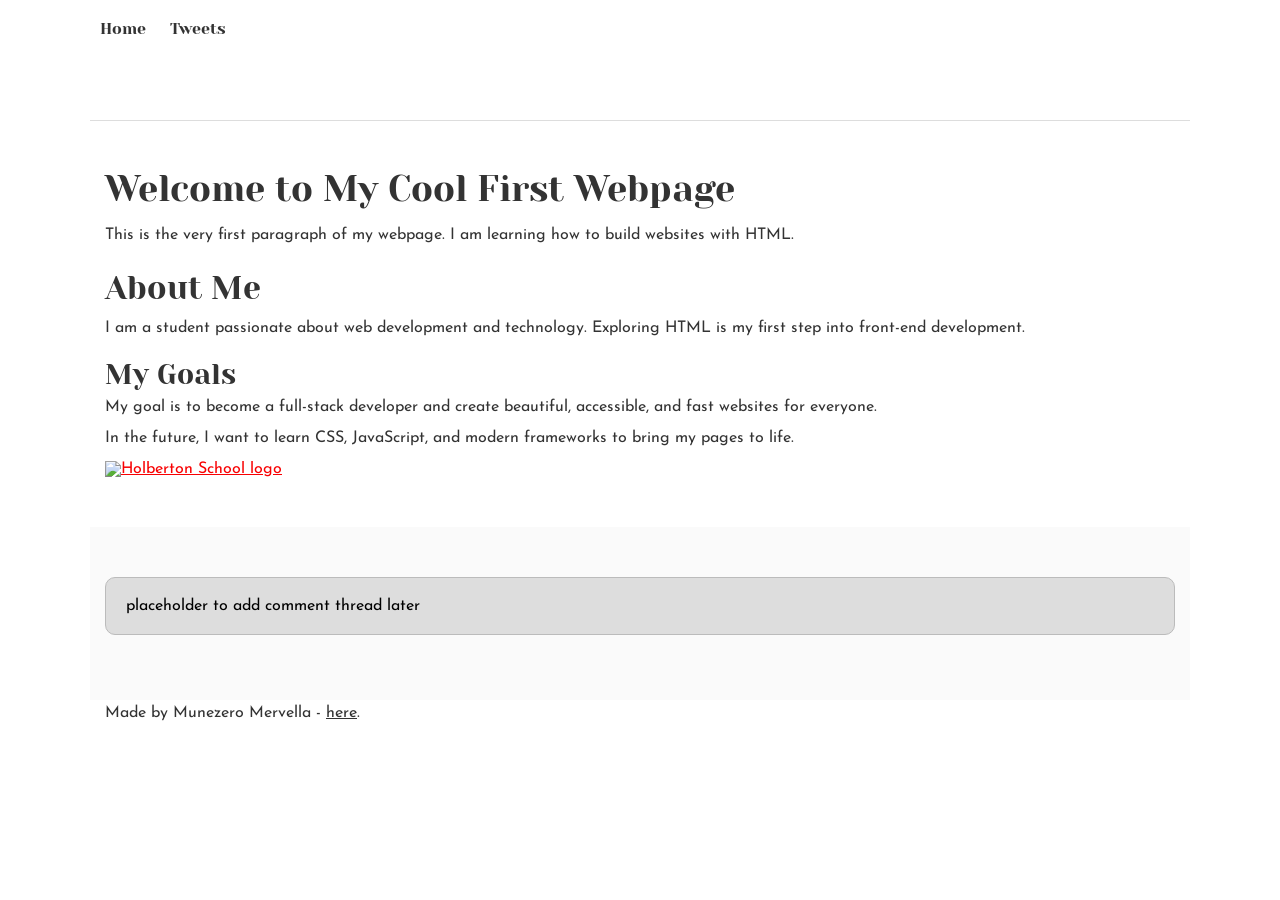
==== css_basic/index.html @ 6ea4efe0 "Add css_basic directory with base.css, styles.css and linked pages" ====
<!DOCTYPE html>
<html lang="en">
<head>
    <meta charset="UTF-8">
    <title>My First Webpage</title>
    <link href="base.css" rel="stylesheet">
    <link href="styles.css" rel="stylesheet">
</head>
<body>
    <header>
        <ul>
            <li><a href="index.html">Home</a></li>
            <li><a href="tweets.html">Tweets</a></li>
        </ul>
    </header>
    <main>
        <article>
            <h1>Welcome to My Cool First Webpage</h1>
            <p>This is the very first paragraph of my webpage. I am learning how to build websites with HTML.</p>
            <h2>About Me</h2>
            <p>I am a student passionate about web development and technology. Exploring HTML is my first step into front-end development.</p>
            <h3>My Goals</h3>
            <p>My goal is to become a full-stack developer and create beautiful, accessible, and fast websites for everyone.</p>
            <p>In the future, I want to learn CSS, JavaScript, and modern frameworks to bring my pages to life.</p>
            <a href="https://www.holbertonschool.com/"><img src="https://www.holbertonschool.com/holberton-logo.png" alt="Holberton School logo"></a>
        </article>
        <aside>
            <p>placeholder to add comment thread later</p>
        </aside>
    </main>
    <footer>
        <p>Made by Munezero Mervella - <a href="https://github.com/mmarvellio77" target="_blank">here</a>.</p>
    </footer>
</body>
</html>
---- css_basic/base.css ----
/* Importing webfonts */
/* (If you're learning CSS, you should disregard that) */

@import url(https://fonts.googleapis.com/css?family=Yeseva+One);
@import url(https://fonts.googleapis.com/css?family=Josefin+Sans:400,700,700italic,400italic);


/* CSS reset rules */

html, body {
	height: 100%;
	min-height: 100%;
}
html, body, div, span, applet, object, iframe,
h1, h2, h3, h4, h5, h6, p, blockquote, pre,
a, abbr, acronym, address, big, cite, code,
del, dfn, img, ins, kbd, q, s, samp,
small, strike, sub, sup, tt, var,
b, u, i, center,
dl, dt, dd,
fieldset, form, label, legend,
table, caption, tbody, tfoot, thead, tr, th, td,
article, aside, canvas, details, embed, 
figure, figcaption, footer, header, hgroup, 
menu, nav, output, ruby, section, summary,
time, mark, audio, video {
	margin: 0;
	padding: 0;
	border: 0;
	font-size: 100%;
	font: inherit;
	vertical-align: baseline;
}
/* HTML5 display-role reset for older browsers */
article, aside, details, figcaption, figure, 
footer, header, hgroup, menu, nav, section {
	display: block;
}
body {
	line-height: 1;
}
blockquote, q {
	quotes: none;
}
blockquote:before, blockquote:after,
q:before, q:after {
	content: '';
	content: none;
}
table {
	border-collapse: collapse;
	border-spacing: 0;
}


/* Fonts and colors */

body {
	font-family: 'Josefin Sans', serif;
	color: rgba(0, 0, 0, 0.8);
}
h1, h2, h3, h4, h5, h6, header {
	font-family: 'Yeseva One', sans-serif;
}
article {
}
header {
	border-bottom: 1px solid rgb(221,221,221);
	transition: border-bottom-color 1s ease;
}
header a {
	color: rgba(0, 0, 0, 0.8);
}
aside {
	background: #FAFAFA;
}
aside p {
	border: 1px solid #bbb;
	background: #ddd;
	color: black;
}
footer a {
	color: rgba(0, 0, 0, 0.8);
}
a {
	color: #F80002;
}


/* Positioning and margins */

@media (min-width: 1100px) {
	body {
		width: 1100px;
		margin: 0 auto;
	}
}

article {
	padding: 50px 15px;
}
article > *:first-child {
	margin-top: 0;
}
aside {
	padding: 50px 15px;
}
header .right {
	float: right;
	margin: 0 10px 15px;
}


/* Header */
header {
	padding: 20px 0;
	height: 80px;
}
header ul {
	list-style: none;
	margin: 0;
	padding: 0;
}
header li {
	display: inline;
	vertical-align:middle;
}
header li:first-child {
	margin: 0;
}
header li a {
	margin: 0 10px;
}
header li.logo {
	font-size: 36px;
}
header a {
	text-decoration: none;
}


/* Aside */

aside p {
	border-radius: 10px;
	padding: 20px 20px;
}


/* Footer */

footer {
	padding: 5px 15px;
	height: 80px;
}


/* Text styles and margins */

p {
	margin-bottom: 15px;
}
h1 {
	font-size: 36px;
	margin: 40px 0 20px;
}
h2 {
	font-size: 32px;
	margin: 30px 0 15px;
}
h3 {
	font-size: 28px;
	margin: 25px 0 10px;
}
h4 {
	font-size: 20px;
	font-weight: bold;
	margin: 20px 0 10px;
}
h5 {
	font-size: 18px;
	font-weight: bold;
	margin: 15px 0 10px;
}
h6 {
	font-weight: bold;
	margin: 5px 0;
}

@media (max-width: 800px) {
  body.works_on_smartphone {
  	display: block;
  }
  body.works_on_smartphone main {
  	display: block;
  }
  header .right {
  	float: none;
  }
}
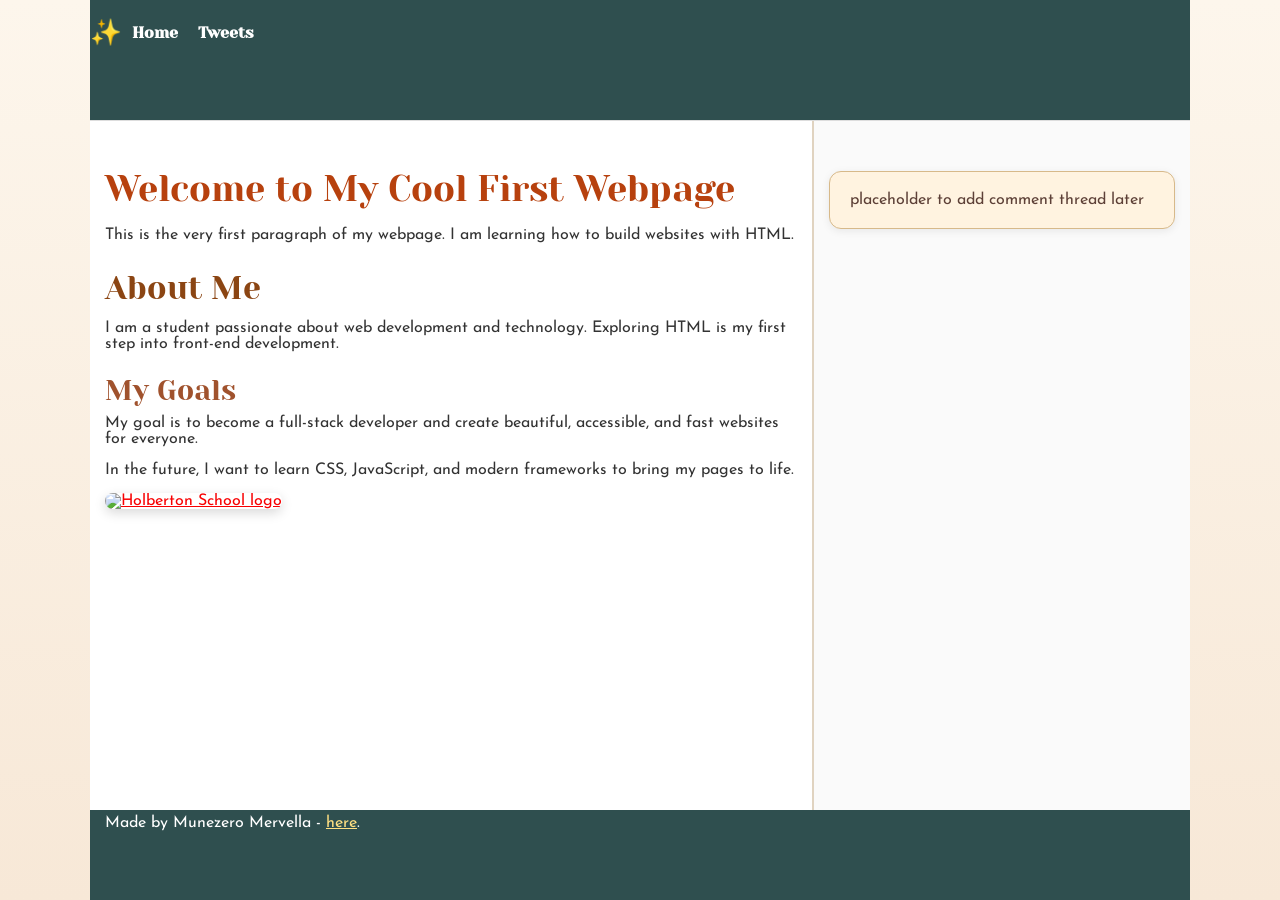
==== commit 59349044: "Add viewport, smartphone layout support and custom styling" ====
--- a/css_basic/index.html
+++ b/css_basic/index.html
@@ -2,13 +2,15 @@
 <html lang="en">
 <head>
     <meta charset="UTF-8">
+    <meta name="viewport" content="width=device-width, initial-scale=1">
     <title>My First Webpage</title>
     <link href="base.css" rel="stylesheet">
     <link href="styles.css" rel="stylesheet">
 </head>
-<body>
+<body class="works_on_smartphone">
     <header>
         <ul>
+            <li class="logo">&#x2728;</li>
             <li><a href="index.html">Home</a></li>
             <li><a href="tweets.html">Tweets</a></li>
         </ul>
--- a/css_basic/styles.css
+++ b/css_basic/styles.css
@@ -0,0 +1,91 @@
+body {
+	display: flex;
+	flex-direction: column;
+}
+
+main {
+	display: flex;
+	flex-direction: row;
+	flex: auto;
+}
+
+/* Custom styling */
+
+body.works_on_smartphone {
+	color: #333;
+	background: linear-gradient(180deg, #fdf6ec 0%, #f7e8d7 100%);
+}
+
+header {
+	background: #2f4f4f;
+}
+
+header ul {
+	display: flex;
+	align-items: center;
+}
+
+header a {
+	color: #fff;
+	font-weight: bold;
+}
+
+header a:hover {
+	color: #ffe082;
+}
+
+header li.logo {
+	font-size: 1.6em;
+	line-height: 1;
+}
+
+article {
+	flex: 2;
+	overflow-y: auto;
+	background: #fff;
+	border-right: 2px solid #e0d3c0;
+}
+
+article h1 {
+	color: #b7410e;
+}
+
+article h2 {
+	color: #8b4513;
+}
+
+article h3 {
+	color: #a0522d;
+}
+
+article img {
+	max-width: 100%;
+	border-radius: 8px;
+	box-shadow: 0 4px 12px rgba(0, 0, 0, 0.15);
+}
+
+aside {
+	flex: 1;
+	overflow-y: auto;
+}
+
+aside p {
+	background: #fff3e0;
+	color: #5d4037;
+	border-color: #d7b98a;
+	border-radius: 12px;
+	box-shadow: 0 2px 8px rgba(0, 0, 0, 0.08);
+}
+
+footer {
+	background: #2f4f4f;
+	color: #fff;
+}
+
+footer p {
+	color: #fff;
+}
+
+footer a {
+	color: #ffe082;
+}
